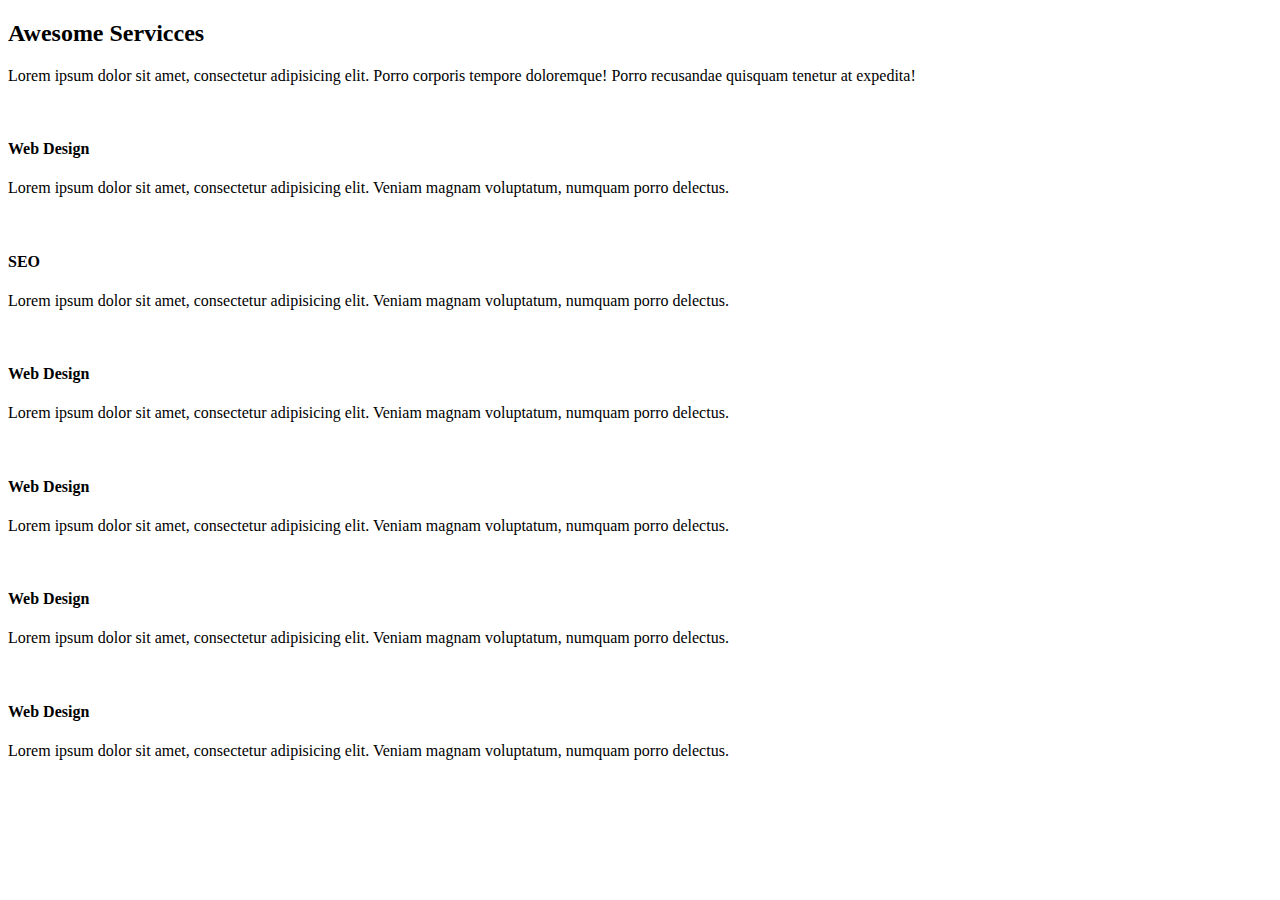
==== awesome-services.html @ c4295958 "Add Awesome Services Component" ====
<!DOCTYPE html>
<html>
<head>
  <link rel="stylesheet" href="https://stackpath.bootstrapcdn.com/bootstrap/4.1.3/css/bootstrap.min.css" integrity="sha384-MCw98/SFnGE8fJT3GXwEOngsV7Zt27NXFoaoApmYm81iuXoPkFOJwJ8ERdknLPMO" crossorigin="anonymous">
	<link rel="stylesheet" type="text/css" href="style.css">
	<title></title>
</head>
<body>
	<div class="sevices pd-100 pt-90 gray-bg">
    <div class="container">
      <div class="row">
	<div class="col-lg-8 offset-lg-2">
	<div class="section-title text-center">
		<h2> Awesome Servicces </h2>
		<p>Lorem ipsum dolor sit amet, consectetur adipisicing elit. Porro corporis tempore doloremque! Porro recusandae quisquam tenetur at expedita!</p>

	</div>
	</div>
       </div>
        <div class="row">
          <div class="col-lg-4 col-md-6">
           <div class="singel-sevices text-center mt-70">
              <div class="icon-services">
                <img src="http://info-sajjad.com/html/kitkat/img/services/design.png" alt="">
              </div>
              <div class="content-services">
                <h4>Web Design</h4>
                <p>Lorem ipsum dolor sit amet, consectetur adipisicing elit. Veniam magnam voluptatum, numquam porro delectus.</p>
          </div>
      </div>  
    </div>
    <div class="col-lg-4 col-md-6">
           <div class="singel-sevices text-center mt-70">
              <div class="icon-services">
                <img src="http://info-sajjad.com/html/kitkat/img/services/seo.png" alt="">
              </div>
              <div class="content-services">
                <h4>SEO</h4>
                <p>Lorem ipsum dolor sit amet, consectetur adipisicing elit. Veniam magnam voluptatum, numquam porro delectus.</p>
          </div>
      </div>  
    </div>
    <div class="col-lg-4 col-md-6">
           <div class="singel-sevices text-center mt-70">
              <div class="icon-services">
                <img src="http://info-sajjad.com/html/kitkat/img/services/marketing.png" alt="">
              </div>
              <div class="content-services">
                <h4>Web Design</h4>
                <p>Lorem ipsum dolor sit amet, consectetur adipisicing elit. Veniam magnam voluptatum, numquam porro delectus.</p>
          </div>
      </div>  
    </div>
    <div class="col-lg-4 col-md-6">
           <div class="singel-sevices text-center mt-70">
              <div class="icon-services">
                <img src="http://info-sajjad.com/html/kitkat/img/services/design.png" alt="">
              </div>
              <div class="content-services">
                <h4>Web Design</h4>
                <p>Lorem ipsum dolor sit amet, consectetur adipisicing elit. Veniam magnam voluptatum, numquam porro delectus.</p>
          </div>
      </div>  
    </div>
    <div class="col-lg-4 col-md-6">
           <div class="singel-sevices text-center">
              <div class="icon-services">
                <img src="http://info-sajjad.com/html/kitkat/img/services/design.png" alt="">
              </div>
              <div class="content-services">
                <h4>Web Design</h4>
                <p>Lorem ipsum dolor sit amet, consectetur adipisicing elit. Veniam magnam voluptatum, numquam porro delectus.</p>
          </div>
      </div>  
    </div>
    <div class="col-lg-4 col-md-6">
           <div class="singel-sevices text-center mt-70">
              <div class="icon-services">
                <img src="http://info-sajjad.com/html/kitkat/img/services/design.png" alt="">
              </div>
              <div class="content-services">
                <h4>Web Design</h4>
                <p>Lorem ipsum dolor sit amet, consectetur adipisicing elit. Veniam magnam voluptatum, numquam porro delectus.</p>
          </div>
      </div>  

  </div>
</div>
</body>
</html>
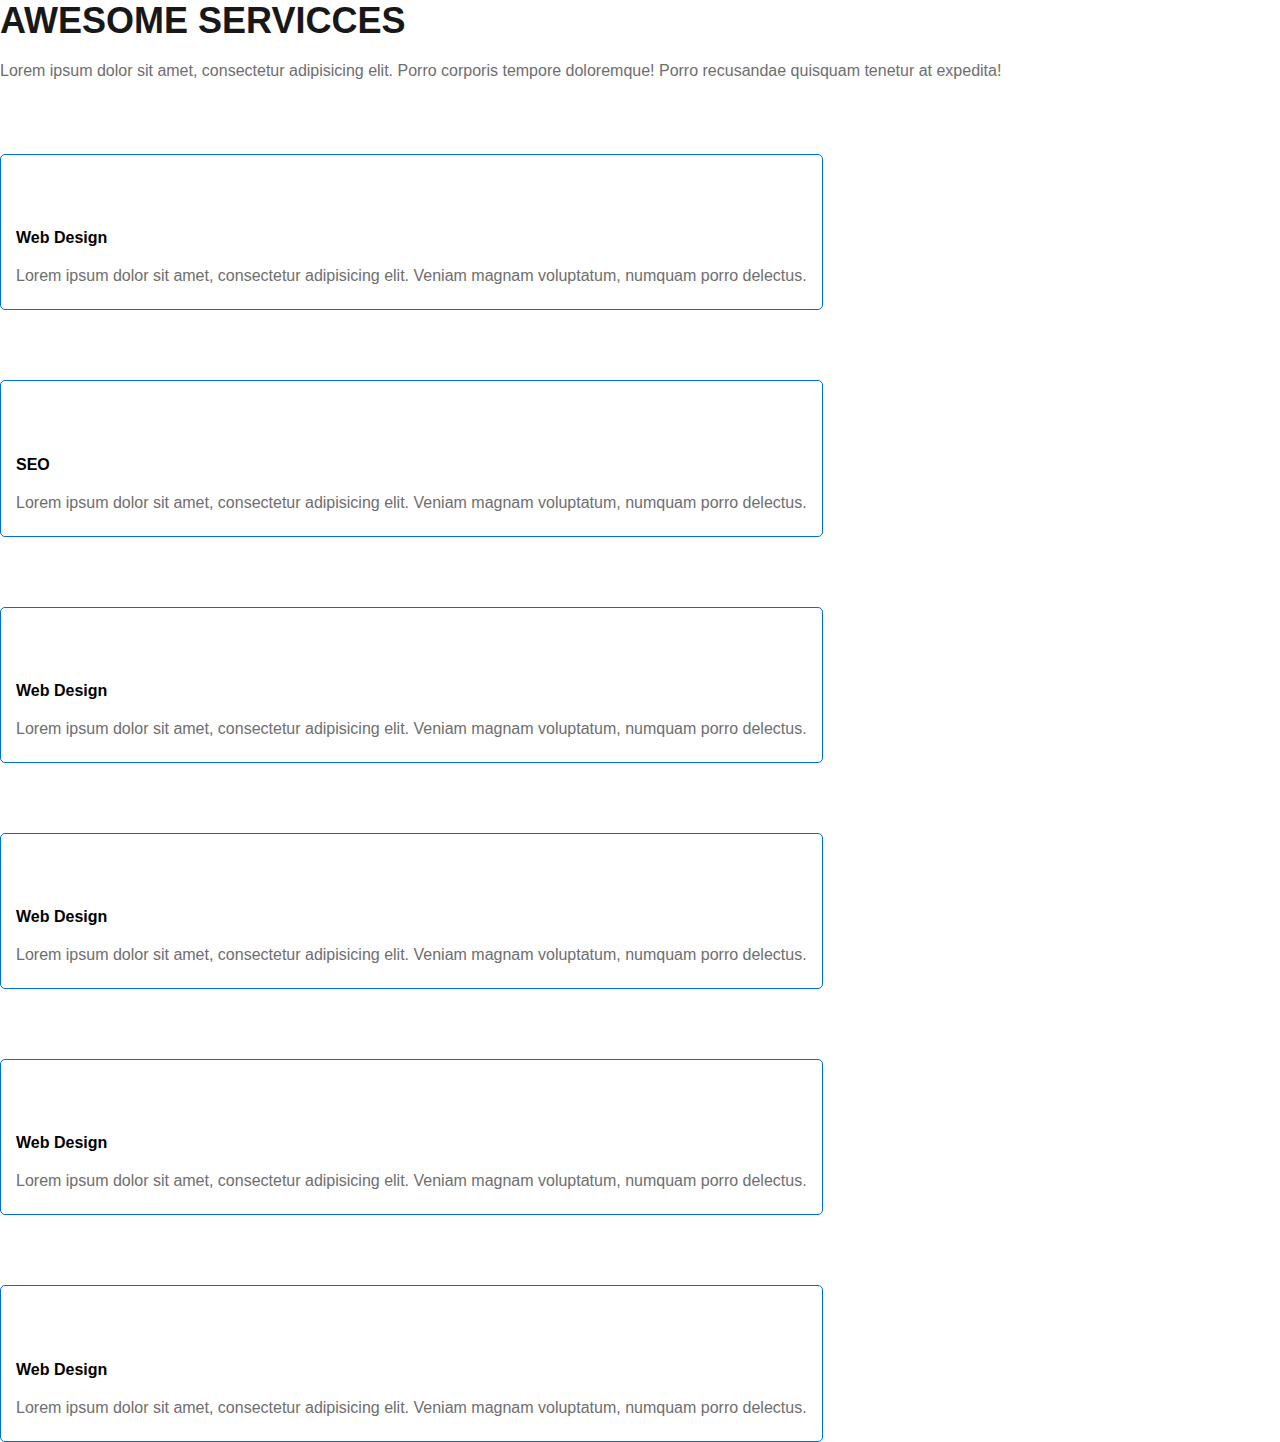
==== commit f66e6fa7: "Thanh_Add Price table component" ====
--- a/awesome-services.html
+++ b/awesome-services.html
@@ -2,20 +2,21 @@
 <html>
 <head>
   <link rel="stylesheet" href="https://stackpath.bootstrapcdn.com/bootstrap/4.1.3/css/bootstrap.min.css" integrity="sha384-MCw98/SFnGE8fJT3GXwEOngsV7Zt27NXFoaoApmYm81iuXoPkFOJwJ8ERdknLPMO" crossorigin="anonymous">
-	<link rel="stylesheet" type="text/css" href="style.css">
+	<link rel="stylesheet" type="text/css" href="css/awesome-services.css">
 	<title></title>
 </head>
 <body>
-	<div class="sevices pd-100 pt-90 gray-bg">
+ <!--===============SERVICES PART START===================-->
+   <div class="sevices pd-100 pt-90 gray-bg">
     <div class="container">
       <div class="row">
-	<div class="col-lg-8 offset-lg-2">
-	<div class="section-title text-center">
-		<h2> Awesome Servicces </h2>
-		<p>Lorem ipsum dolor sit amet, consectetur adipisicing elit. Porro corporis tempore doloremque! Porro recusandae quisquam tenetur at expedita!</p>
+  <div class="col-lg-8 offset-lg-2">
+  <div class="section-title text-center">
+    <h2> Awesome Servicces </h2>
+    <p>Lorem ipsum dolor sit amet, consectetur adipisicing elit. Porro corporis tempore doloremque! Porro recusandae quisquam tenetur at expedita!</p>
 
-	</div>
-	</div>
+  </div>
+  </div>
        </div>
         <div class="row">
           <div class="col-lg-4 col-md-6">
@@ -86,5 +87,6 @@
 
   </div>
 </div>
+ <!--===============SERVICES PART END===================-->
 </body>
 </html>--- a/css/awesome-services.css
+++ b/css/awesome-services.css
@@ -0,0 +1,55 @@
+body{
+  font-family: 'Open Sans',Sans-serif;
+  font-weight: normal;
+  font-style: normal;
+  margin: 0;
+  padding: 0;
+}
+.container{
+  display: flex;
+  flex-wrap: wrap;
+}
+.section-title h2{
+font-weight: 700;
+text-transform: uppercase;
+margin-bottom: 15px;
+}
+h2{
+font-size: 36px;
+margin-top:0px;
+font-style: normal;
+color: #181818;
+}
+p{
+  font-size: 16px;
+  font-weight: normal;
+  line-height: 26px;
+  color: #6e6e6e;
+  margin-bottom: 0px;
+}
+.singel-sevices{
+  border: 1px solid #006ed9;
+  border-radius: 5px;
+  padding: 20px 15px;
+  transition: all 0.4s ease-in-out;
+  margin-top: 70px;
+}
+.singel-sevices:hover{
+  box-shadow: .2px 2px 12px rgba(0,0,0,.5); 
+  position: relative;
+  bottom : 30px;
+}
+.icon-services{
+  padding-bottom: 15px;
+}
+.icon-services img{
+  width: 80px;
+}
+img{
+vertical-align: middle;
+border-style:none;
+}
+.content-services h4{
+  font-weight: 600;
+  margin-bottom: 15px;
+}